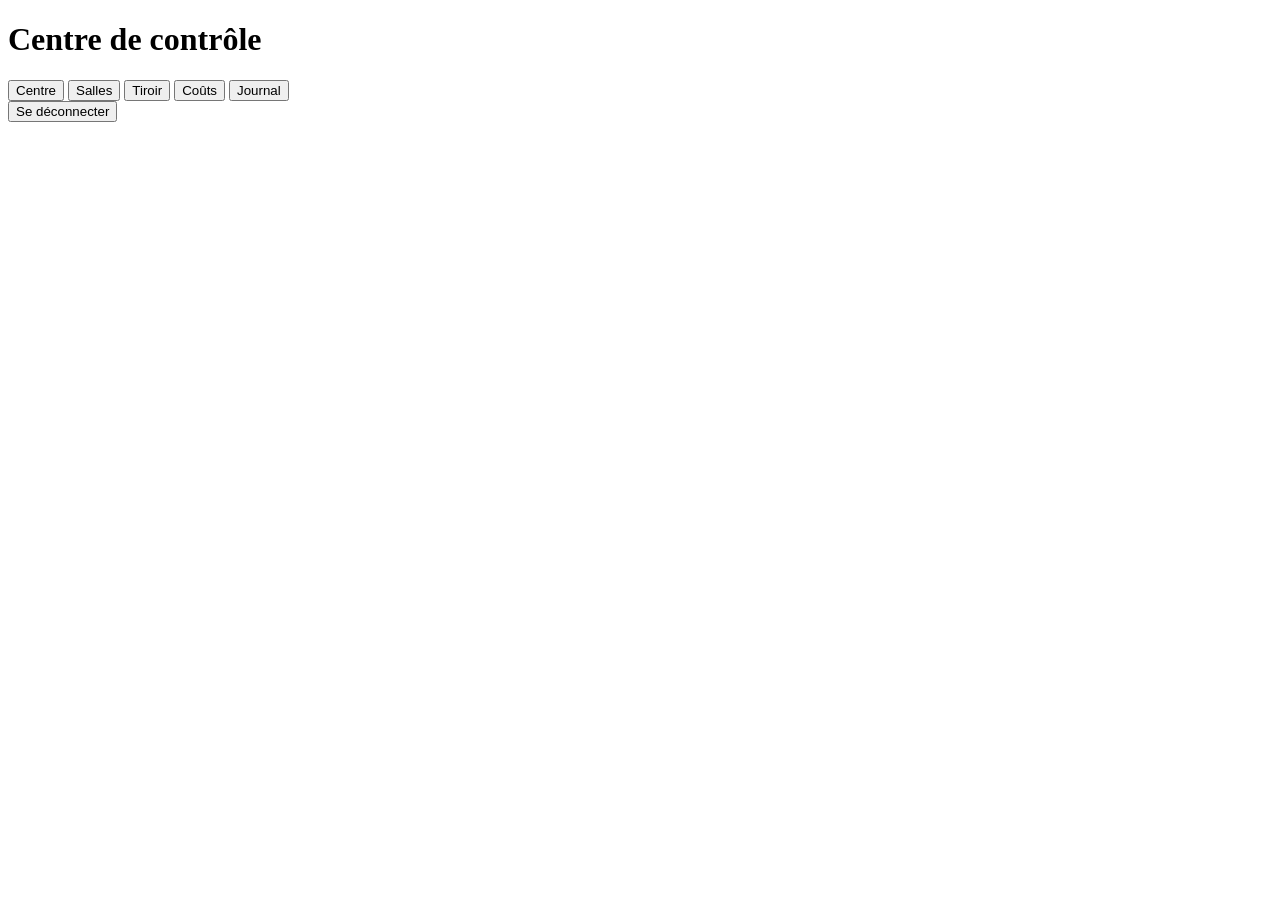
==== centre/centre/static/app.html @ 9e812796 "Centre de contrôle, phase 2 : salles de discussion, tiroir, relais, confidentialité côté serveur Une" ====
<!doctype html>
<html lang="fr">
<head>
<meta charset="utf-8">
<meta name="viewport" content="width=device-width, initial-scale=1">
<meta name="theme-color" content="#2456d6">
<title>Centre de contrôle</title>
<link rel="manifest" href="/manifest.webmanifest">
<link rel="icon" href="/s/icone.svg" type="image/svg+xml">
<link rel="apple-touch-icon" href="/s/icone-192.png">
<link rel="stylesheet" href="/s/style.css">
</head>
<body>
<header class="haut">
  <h1>Centre de contrôle</h1>
  <nav class="onglets" id="onglets" aria-label="Pages">
    <button data-page="centre">Centre</button>
    <button data-page="salles">Salles</button>
    <button data-page="tiroir">Tiroir</button>
    <button data-page="couts">Coûts</button>
    <button data-page="journal">Journal</button>
  </nav>
  <button class="bouton" id="deconnexion">Se déconnecter</button>
</header>
<main id="page" aria-live="polite"></main>
<dialog id="dialogue"><h3 id="dialogue-titre"></h3><p id="dialogue-texte"></p><div id="dialogue-champs"></div><div class="boutons" id="dialogue-boutons"></div></dialog>
<script src="/s/app.js"></script>
<script src="/s/salles.js"></script>
</body>
</html>
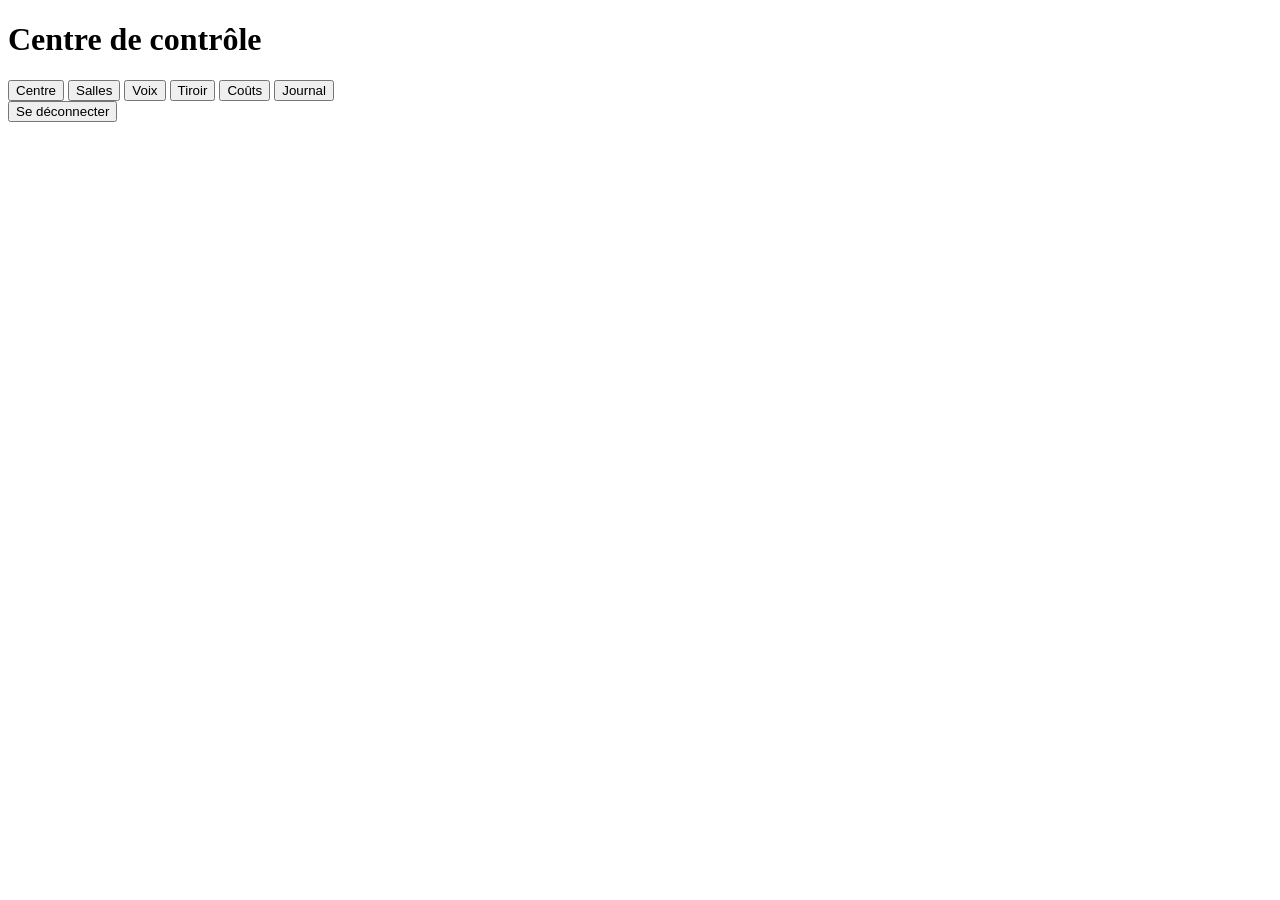
==== commit 2e3a1830: "Centre de contrôle, phase 3 : voix (LIVE par WebSocket, outils vocaux, talkie-walkie) LIVE : navigat" ====
--- a/centre/centre/static/app.html
+++ b/centre/centre/static/app.html
@@ -16,6 +16,7 @@
   <nav class="onglets" id="onglets" aria-label="Pages">
     <button data-page="centre">Centre</button>
     <button data-page="salles">Salles</button>
+    <button data-page="voix">Voix</button>
     <button data-page="tiroir">Tiroir</button>
     <button data-page="couts">Coûts</button>
     <button data-page="journal">Journal</button>
@@ -26,5 +27,6 @@
 <dialog id="dialogue"><h3 id="dialogue-titre"></h3><p id="dialogue-texte"></p><div id="dialogue-champs"></div><div class="boutons" id="dialogue-boutons"></div></dialog>
 <script src="/s/app.js"></script>
 <script src="/s/salles.js"></script>
+<script src="/s/voix.js"></script>
 </body>
 </html>
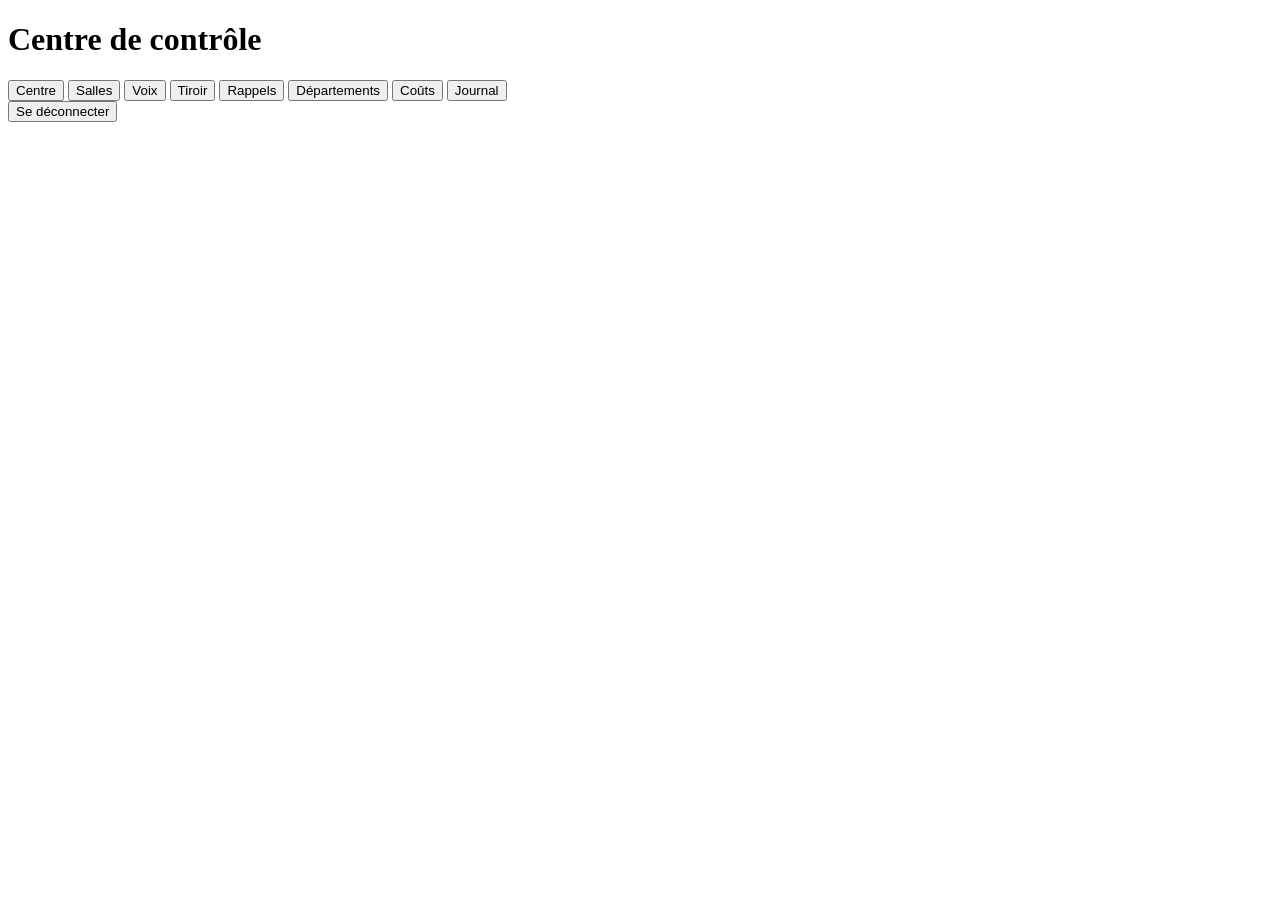
==== commit d2b091ff: "Centre de contrôle, phase 5 : rappels, bulletin, départements, Truth Gate, gardien, sauvegarde de nu" ====
--- a/centre/centre/static/app.html
+++ b/centre/centre/static/app.html
@@ -2,7 +2,11 @@
 <html lang="fr">
 <head>
 <meta charset="utf-8">
-<meta name="viewport" content="width=device-width, initial-scale=1">
+<meta name="viewport" content="width=device-width, initial-scale=1, viewport-fit=cover">
+<meta name="mobile-web-app-capable" content="yes">
+<meta name="apple-mobile-web-app-capable" content="yes">
+<meta name="apple-mobile-web-app-title" content="Centre">
+<meta name="apple-mobile-web-app-status-bar-style" content="default">
 <meta name="theme-color" content="#2456d6">
 <title>Centre de contrôle</title>
 <link rel="manifest" href="/manifest.webmanifest">
@@ -18,15 +22,19 @@
     <button data-page="salles">Salles</button>
     <button data-page="voix">Voix</button>
     <button data-page="tiroir">Tiroir</button>
+    <button data-page="rappels">Rappels</button>
+    <button data-page="departements">Départements</button>
     <button data-page="couts">Coûts</button>
     <button data-page="journal">Journal</button>
   </nav>
   <button class="bouton" id="deconnexion">Se déconnecter</button>
 </header>
+<div id="alertes" role="status" aria-live="polite"></div>
 <main id="page" aria-live="polite"></main>
 <dialog id="dialogue"><h3 id="dialogue-titre"></h3><p id="dialogue-texte"></p><div id="dialogue-champs"></div><div class="boutons" id="dialogue-boutons"></div></dialog>
 <script src="/s/app.js"></script>
 <script src="/s/salles.js"></script>
 <script src="/s/voix.js"></script>
+<script src="/s/extras.js"></script>
 </body>
 </html>
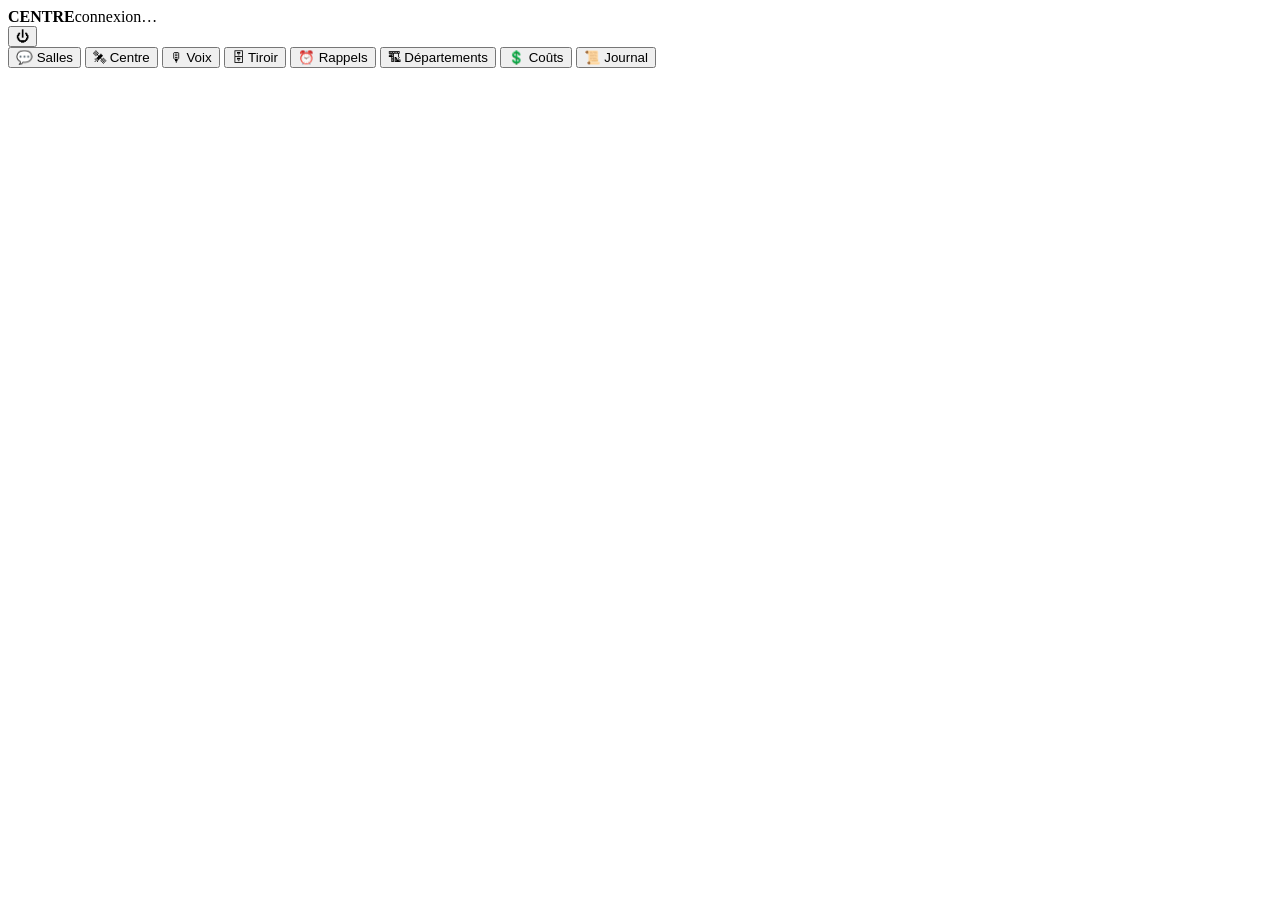
==== commit f084b820: "Interface refaite, inspirée du cockpit GLAMMBOX : thème sombre, noyau animé, barre d'état, bas d'écr" ====
--- a/centre/centre/static/app.html
+++ b/centre/centre/static/app.html
@@ -6,31 +6,34 @@
 <meta name="mobile-web-app-capable" content="yes">
 <meta name="apple-mobile-web-app-capable" content="yes">
 <meta name="apple-mobile-web-app-title" content="Centre">
-<meta name="apple-mobile-web-app-status-bar-style" content="default">
-<meta name="theme-color" content="#2456d6">
+<meta name="apple-mobile-web-app-status-bar-style" content="black-translucent">
+<meta name="theme-color" content="#0a0c10">
 <title>Centre de contrôle</title>
 <link rel="manifest" href="/manifest.webmanifest">
 <link rel="icon" href="/s/icone.svg" type="image/svg+xml">
 <link rel="apple-touch-icon" href="/s/icone-192.png">
 <link rel="stylesheet" href="/s/style.css">
 </head>
-<body>
+<body data-etat="repos">
 <header class="haut">
-  <h1>Centre de contrôle</h1>
-  <nav class="onglets" id="onglets" aria-label="Pages">
-    <button data-page="centre">Centre</button>
-    <button data-page="salles">Salles</button>
-    <button data-page="voix">Voix</button>
-    <button data-page="tiroir">Tiroir</button>
-    <button data-page="rappels">Rappels</button>
-    <button data-page="departements">Départements</button>
-    <button data-page="couts">Coûts</button>
-    <button data-page="journal">Journal</button>
-  </nav>
-  <button class="bouton" id="deconnexion">Se déconnecter</button>
+  <div class="noyau" id="noyau" aria-hidden="true"><span class="anneau"></span><span class="point"></span></div>
+  <div class="marque"><b>CENTRE</b><span id="etat-texte" class="etat" role="status">connexion…</span></div>
+  <button class="bouton" id="deconnexion" type="button" title="Se déconnecter" aria-label="Se déconnecter">⏻</button>
 </header>
+<nav class="onglets" id="onglets" aria-label="Pages">
+  <button data-page="salles">💬 Salles</button>
+  <button data-page="centre">🛰 Centre</button>
+  <button data-page="voix">🎙 Voix</button>
+  <button data-page="tiroir">🗄 Tiroir</button>
+  <button data-page="rappels">⏰ Rappels</button>
+  <button data-page="departements">🏗 Départements</button>
+  <button data-page="couts">💲 Coûts</button>
+  <button data-page="journal">📜 Journal</button>
+</nav>
+<div class="sysbar" id="sysbar" aria-label="État du PC"></div>
 <div id="alertes" role="status" aria-live="polite"></div>
-<main id="page" aria-live="polite"></main>
+<main id="page"></main>
+<footer id="dock" class="dock" hidden></footer>
 <dialog id="dialogue"><h3 id="dialogue-titre"></h3><p id="dialogue-texte"></p><div id="dialogue-champs"></div><div class="boutons" id="dialogue-boutons"></div></dialog>
 <script src="/s/app.js"></script>
 <script src="/s/salles.js"></script>
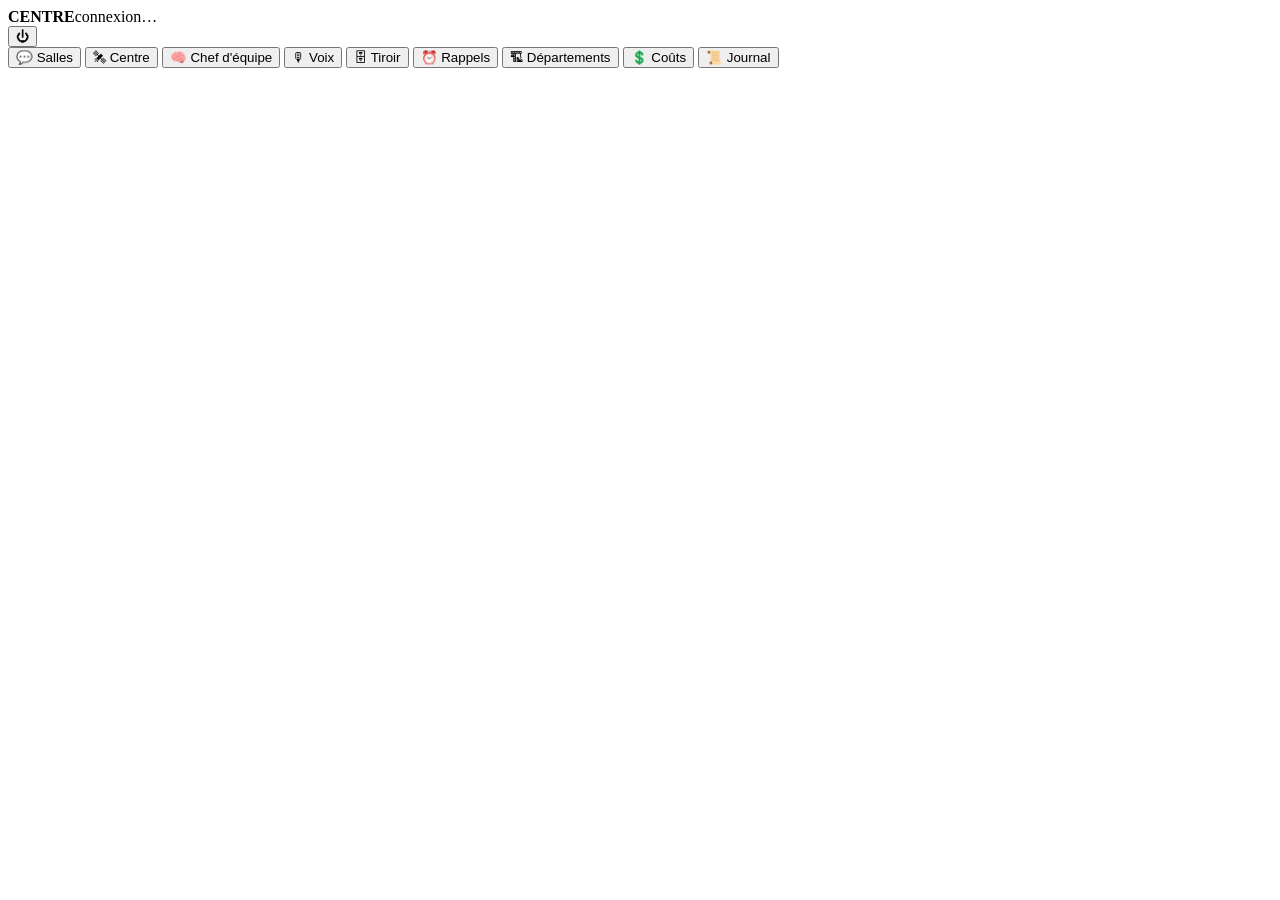
==== commit 4c452594: "Centre : page « Chef d'équipe » (choix du chef local de Crew), une salle par modèle LM Studio, chef " ====
--- a/centre/centre/static/app.html
+++ b/centre/centre/static/app.html
@@ -23,6 +23,7 @@
 <nav class="onglets" id="onglets" aria-label="Pages">
   <button data-page="salles">💬 Salles</button>
   <button data-page="centre">🛰 Centre</button>
+  <button data-page="chef">🧠 Chef d'équipe</button>
   <button data-page="voix">🎙 Voix</button>
   <button data-page="tiroir">🗄 Tiroir</button>
   <button data-page="rappels">⏰ Rappels</button>
@@ -39,5 +40,6 @@
 <script src="/s/salles.js"></script>
 <script src="/s/voix.js"></script>
 <script src="/s/extras.js"></script>
+<script src="/s/chef.js"></script>
 </body>
 </html>
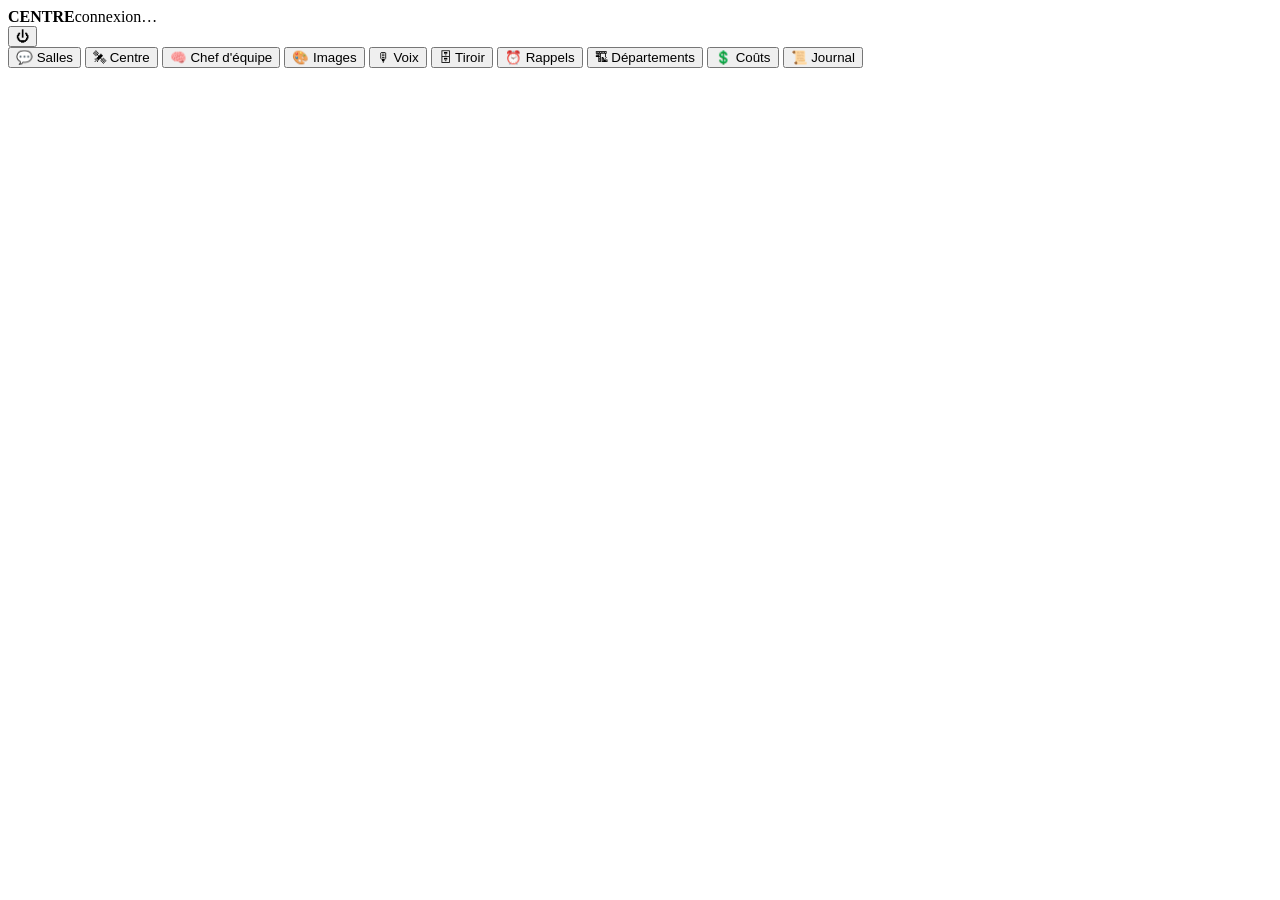
==== commit 206631cc: "Centre : page Images (génération d'images par IA), icône 📎 et images collées dans les salles Co-Auth" ====
--- a/centre/centre/static/app.html
+++ b/centre/centre/static/app.html
@@ -24,6 +24,7 @@
   <button data-page="salles">💬 Salles</button>
   <button data-page="centre">🛰 Centre</button>
   <button data-page="chef">🧠 Chef d'équipe</button>
+  <button data-page="images">🎨 Images</button>
   <button data-page="voix">🎙 Voix</button>
   <button data-page="tiroir">🗄 Tiroir</button>
   <button data-page="rappels">⏰ Rappels</button>
@@ -41,5 +42,6 @@
 <script src="/s/voix.js"></script>
 <script src="/s/extras.js"></script>
 <script src="/s/chef.js"></script>
+<script src="/s/images.js"></script>
 </body>
 </html>
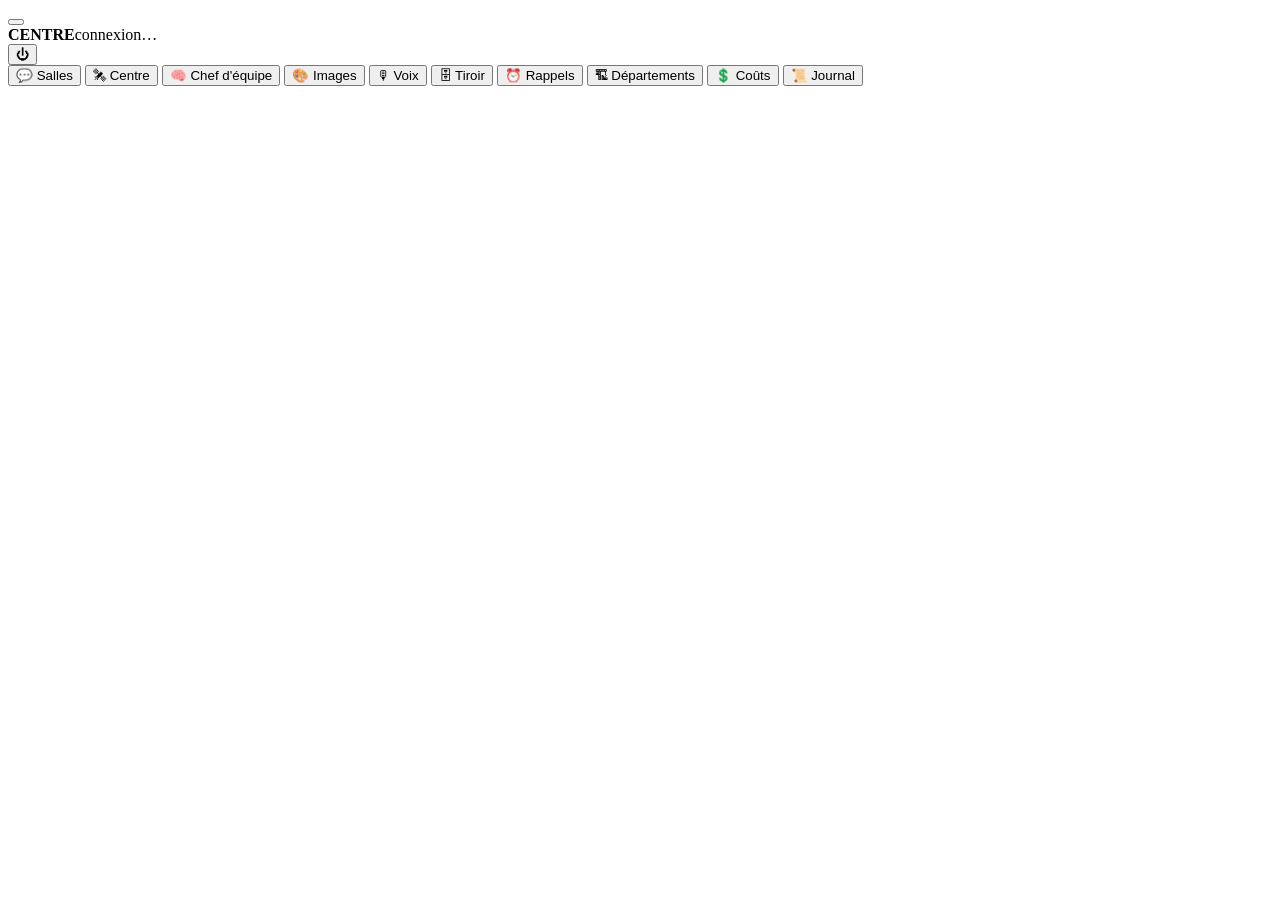
==== commit ecf6d441: "Centre : le rond du haut démarre et arrête la conversation vocale en direct (LIVE) Co-Authored-By: C" ====
--- a/centre/centre/static/app.html
+++ b/centre/centre/static/app.html
@@ -16,8 +16,10 @@
 </head>
 <body data-etat="repos">
 <header class="haut">
-  <div class="noyau" id="noyau" aria-hidden="true"><span class="anneau"></span><span class="point"></span></div>
-  <div class="marque"><b>CENTRE</b><span id="etat-texte" class="etat" role="status">connexion…</span></div>
+  <button class="noyau-bouton" id="noyau-bouton" type="button" aria-pressed="false" aria-label="Conversation vocale en direct : démarrer"
+    title="Conversation vocale en direct : touchez pour démarrer, touchez de nouveau pour arrêter (limite les frais quand vous ne parlez pas)">
+    <span class="noyau" id="noyau" aria-hidden="true"><span class="anneau"></span><span class="point"></span></span></button>
+  <div class="marque"><b>CENTRE</b><span id="etat-texte" class="etat" role="status">connexion…</span><span id="live-cout" class="live-cout" hidden></span></div>
   <button class="bouton" id="deconnexion" type="button" title="Se déconnecter" aria-label="Se déconnecter">⏻</button>
 </header>
 <nav class="onglets" id="onglets" aria-label="Pages">
